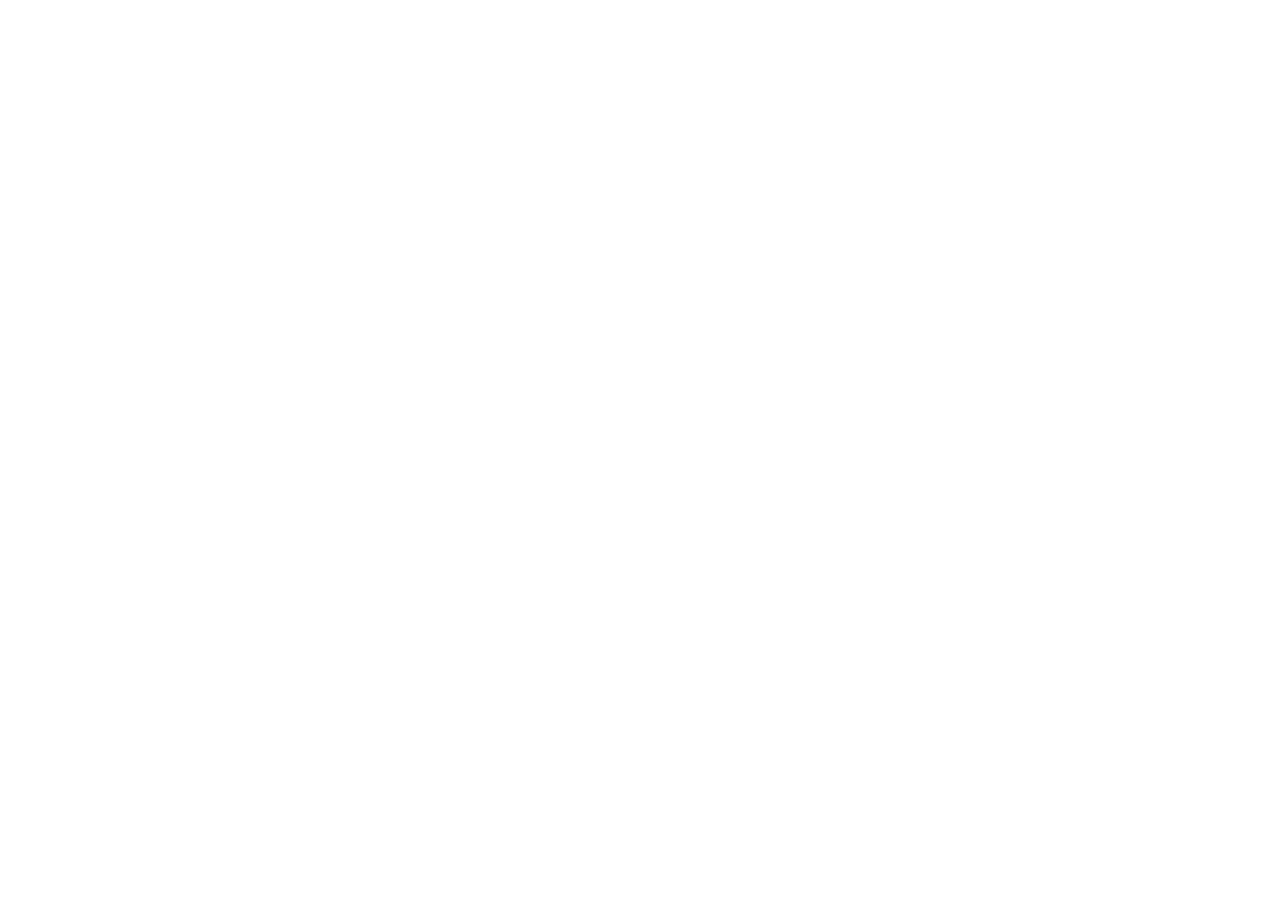
==== aula004/ex001.html @ 225a22c4 "Iniciando o HTML" ====
<!DOCTYPE html>
<html lang="pt-br">
<head>
    <meta charset="UTF-8">
    <meta http-equiv="X-UA-Compatible" content="IE=edge">
    <meta name="viewport" content="width=device-width, initial-scale=1.0">
    <title>Primeiros passos em JS</title>
</head>
<body>
    
</body>
</html>
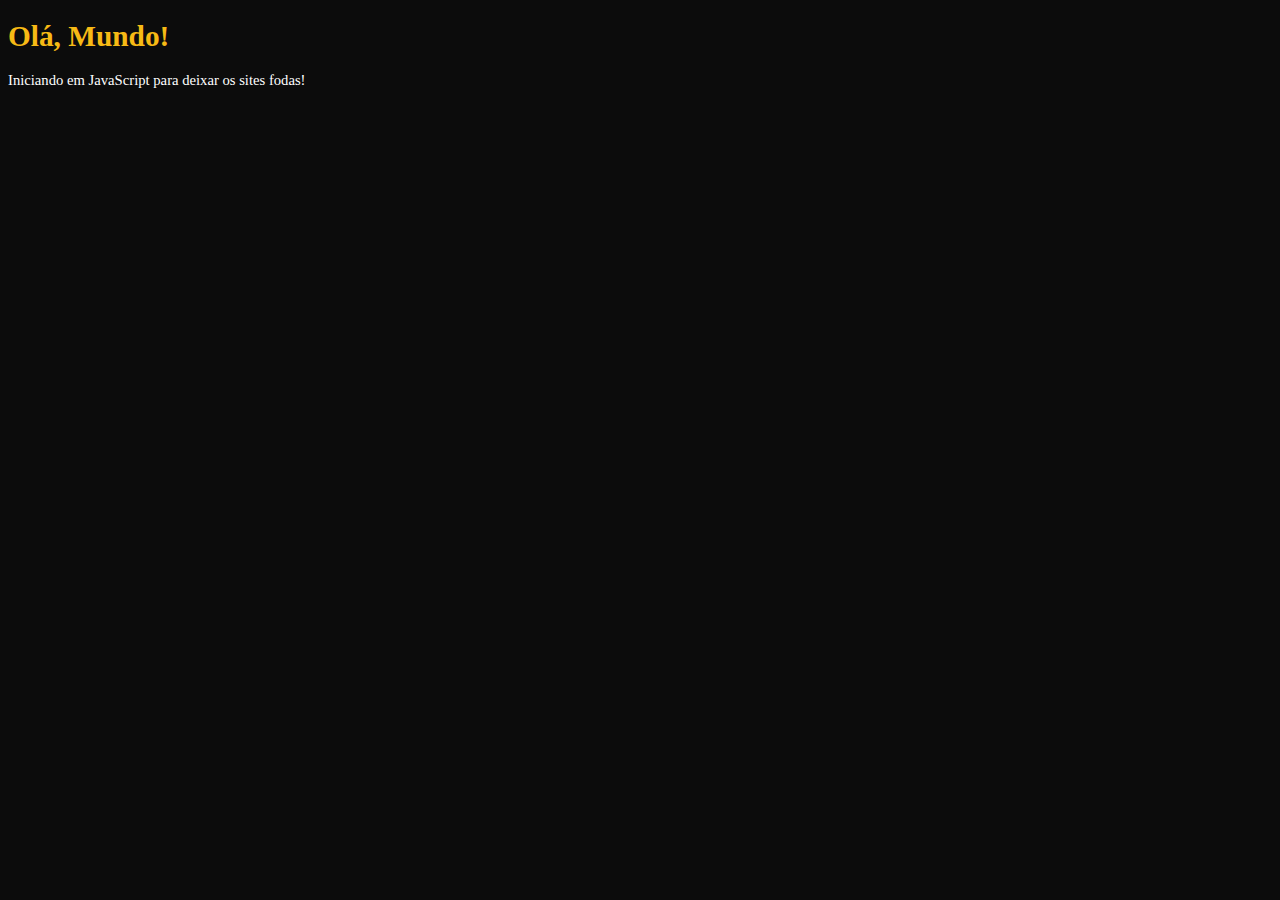
==== commit 95ea656a: "Primeiros comandos em JS criados" ====
--- a/aula004/ex001.html
+++ b/aula004/ex001.html
@@ -5,8 +5,16 @@
     <meta http-equiv="X-UA-Compatible" content="IE=edge">
     <meta name="viewport" content="width=device-width, initial-scale=1.0">
     <title>Primeiros passos em JS</title>
+    <link rel="stylesheet" href="style.css">
 </head>
 <body>
-    
+    <h1>Olá, Mundo!</h1>
+    <p>Iniciando em JavaScript para deixar os sites fodas!</p>
+
+    <script>
+        window.alert('ATENÇÃO! Esse site está em desenvolvimento!')
+        window.confirm('Gostaria de continuar navegando nesse site?')
+        window.prompt('Certo! Então me diga seu nome:')
+    </script>
 </body>
 </html>--- a/aula004/style.css
+++ b/aula004/style.css
@@ -0,0 +1,14 @@
+@charset "UTF-8";
+
+body {
+    background-color: #0c0c0c;
+    font: normal 11pt Roboto;
+}
+
+h1 {
+    color: #f7ba15;
+}
+
+p{
+    color: white;
+}